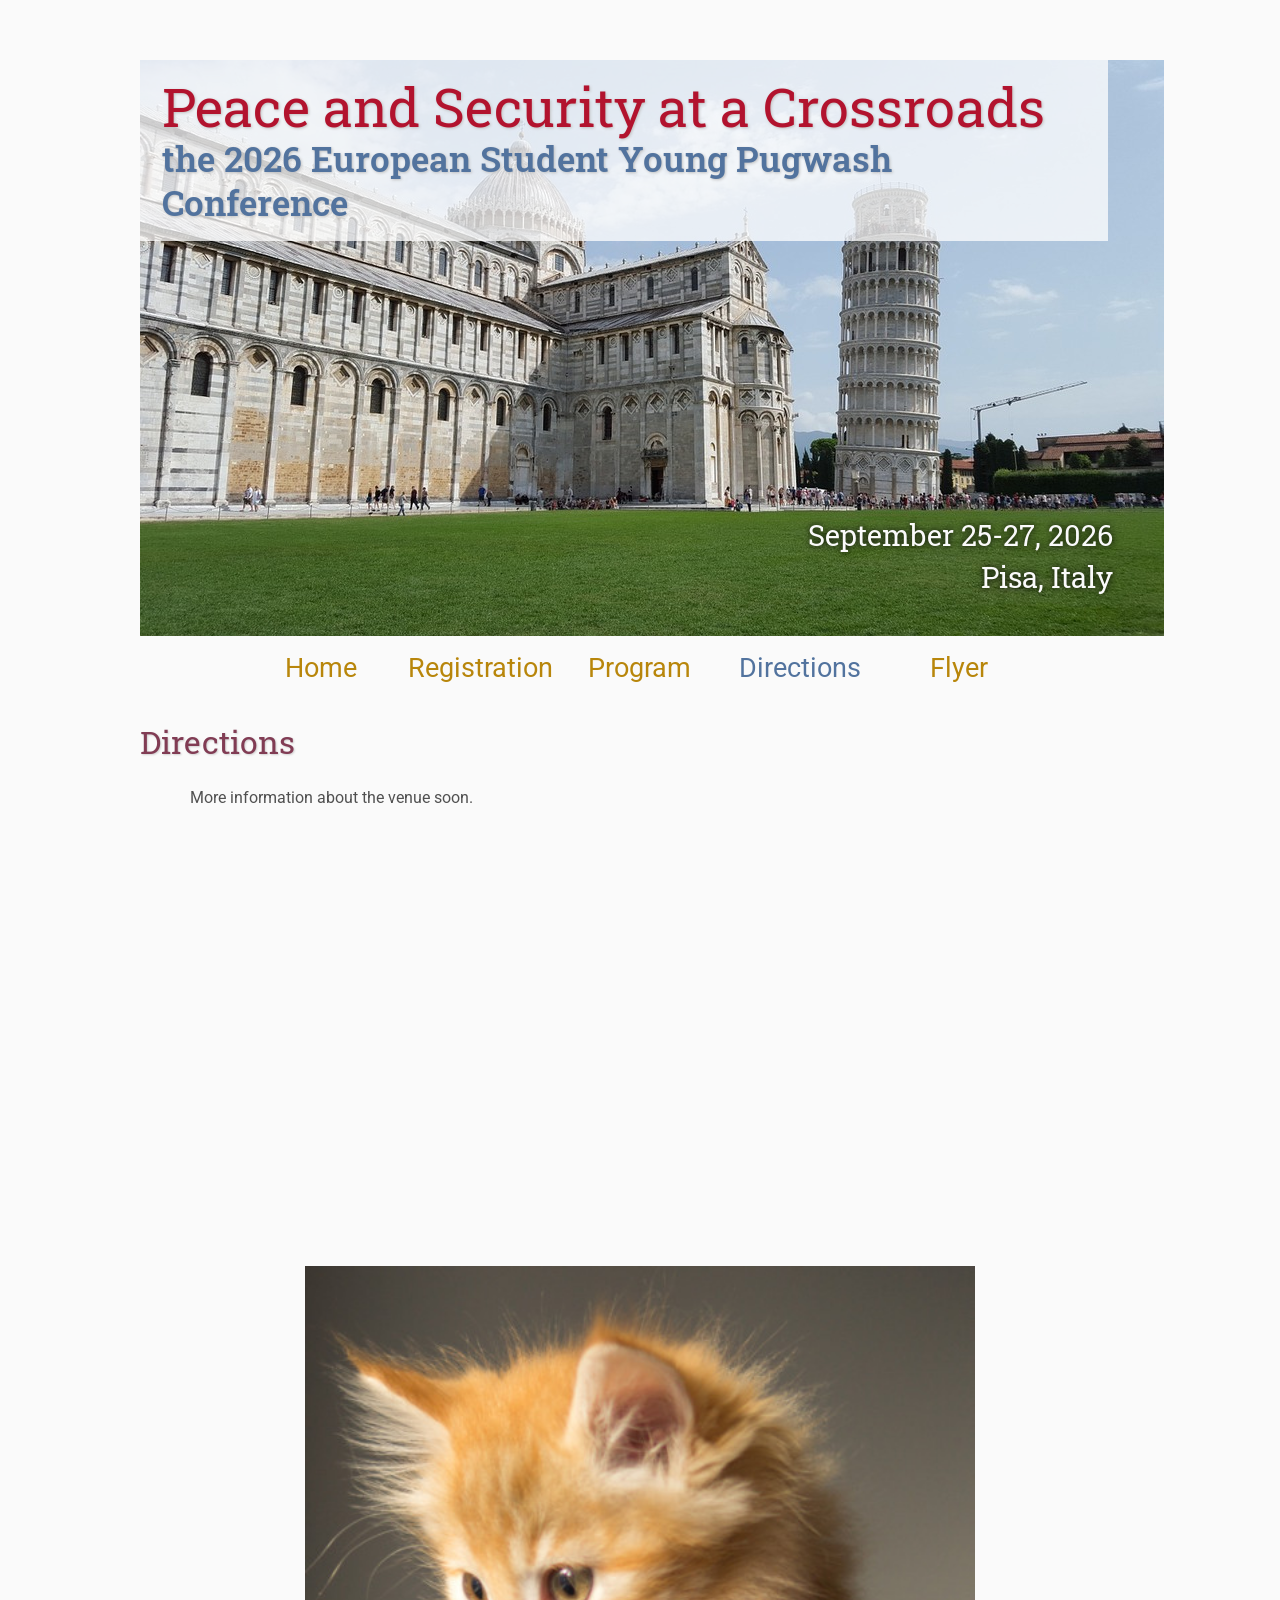
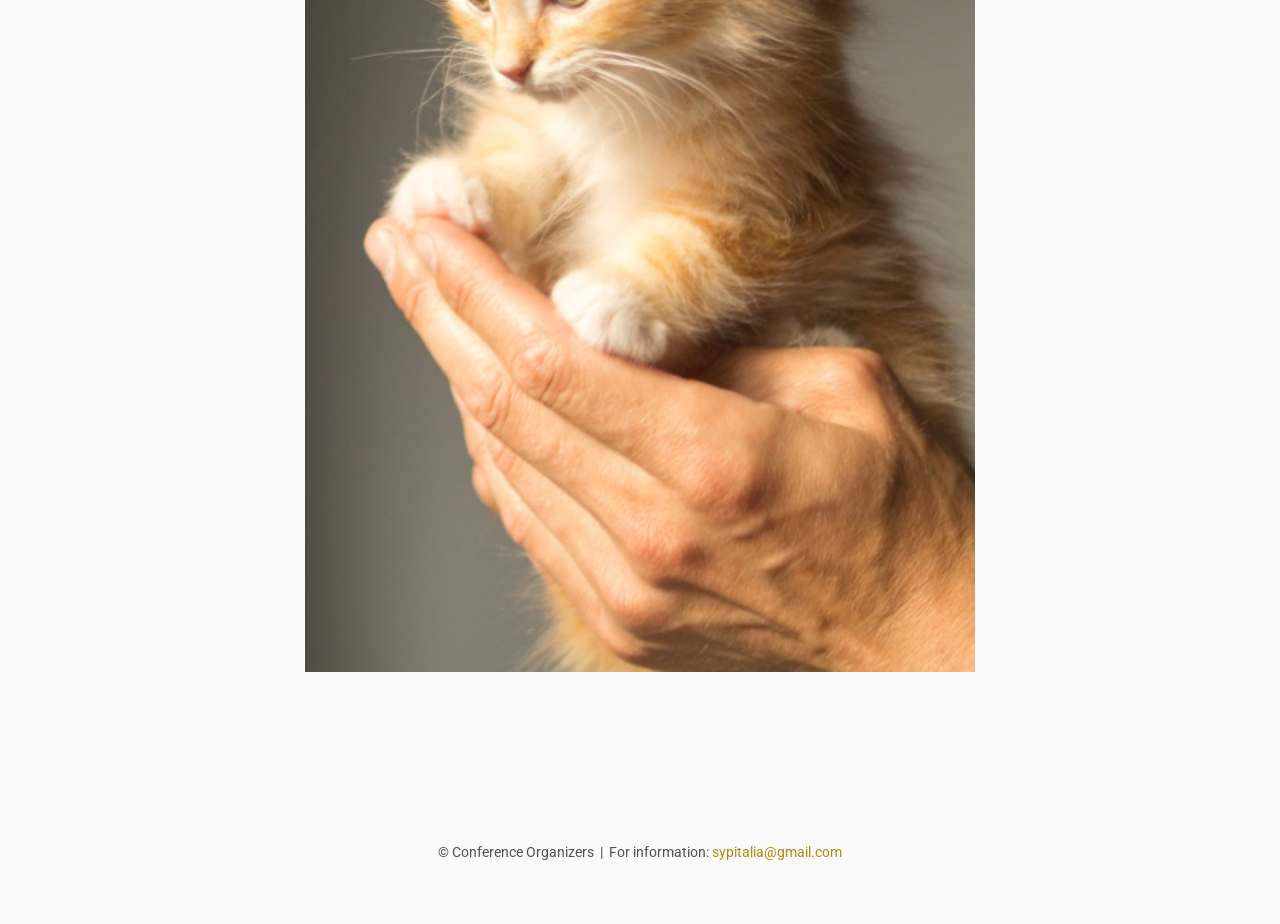
==== directions/index.html @ f26473ec "fixed banner" ====
<!DOCTYPE html>
<html lang='en'>

<head>
    <base href="..">
    <link rel="shortcut icon" type="image/png" href="assets/favicon.png"/>
    <link rel="stylesheet" type="text/css" media="all" href="assets/main.css"/>
    <meta name="description" content="Conference Template">
    <meta name="resource-type" content="document">
    <meta name="distribution" content="global">
    <meta name="KeyWords" content="Conference">
    <title>Directions | Conference Template</title>
</head>

<body>

    <div class="banner">
        <img src="assets/pisapicture.jpg" alt="Conference Template Banner">
        <div class="top-left" style="background: rgba(255, 255, 255, 0.75); display: inline-block; width: fit-content; max-width: calc(100% - 2rem); padding: 1rem 1.4rem; text-align: left;">
            <!-- Aggiunto margin: 0; e un piccolo margin-bottom per separarli senza rompere il box -->
            <div class="title1" style="font-size: 3.4rem; line-height: 1.12; text-align: left;">Peace and Security at a Crossroads</div>
            <!-- Aggiunto margin: 0; -->
            <div class="title2" style="font-size: 2.2rem; line-height: 1.25; font-weight: 600; text-align: left;">the 2026 European Student Young Pugwash Conference</div>
        </div>
        <div class="bottom-right">
            <div style="font-size: 1.8rem; line-height: 1.45; text-align: right;">September 25-27, 2026<br>Pisa, Italy</div>
        </div>
    </div>

    <table class="navigation">
        <tr>
            <td class="navigation">
                <a title="Conference Home Page" href=".">Home</a>
            </td>
            <td class="navigation">
                <a title="Register for the Conference" href="registration">Registration</a>
            </td>
            <td class="navigation">
                <a title="Conference Program" href="program">Program</a> 
            </td>
            <td class="navigation">
                <a class="current" title="Directions to the Conference" href="directions">Directions</a>
            </td>
            <td class="navigation">
                <a title="Conference Flyer" href="flyer">Flyer</a>
            </td>
        </tr>
    </table>


    <h2>Directions</h2>
    <p>
        <!-- Here&rsquo;s where you can put directions to the conference,
        and other information that will help attendees find the location,
        and find the building, and register, and find local places they can stay, etc.
        You can embed a <a href="https://www.google.com/maps">Google Maps</a> iframe
        with directions to the conference like a did below.
        It can also be helpful to include maps of the campus itself,
        or pictures of the building the conference will be held in.
        I&rsquo;ve opted to use a placeholder image of a kitten below. -->
        More information about the venue soon.
    </p>

    <iframe class="directions" src="https://www.google.com/maps/embed?pb=!1m18!1m12!1m3!1d134998.56138929052!2d-121.98776790326531!3d37.869213445646146!2m3!1f0!2f0!3f0!3m2!1i1024!2i768!4f13.1!3m3!1m2!1s0x808ff431db2f96d1%3A0x8b99d90a20aa67de!2sMt+Diablo!5e0!3m2!1sen!2sus!4v1561787340910!5m2!1sen!2sus"></iframe>

    <img class="center" src="assets/kitten4.jpg" alt="This is just a kitten right now" id="kitten">

    <footer>
        &copy; Conference Organizers
        &nbsp;|&nbsp; For information: <a href="mailto:sypitalia@gmail.com">sypitalia@gmail.com</a>
    </footer>

</body>
</html>
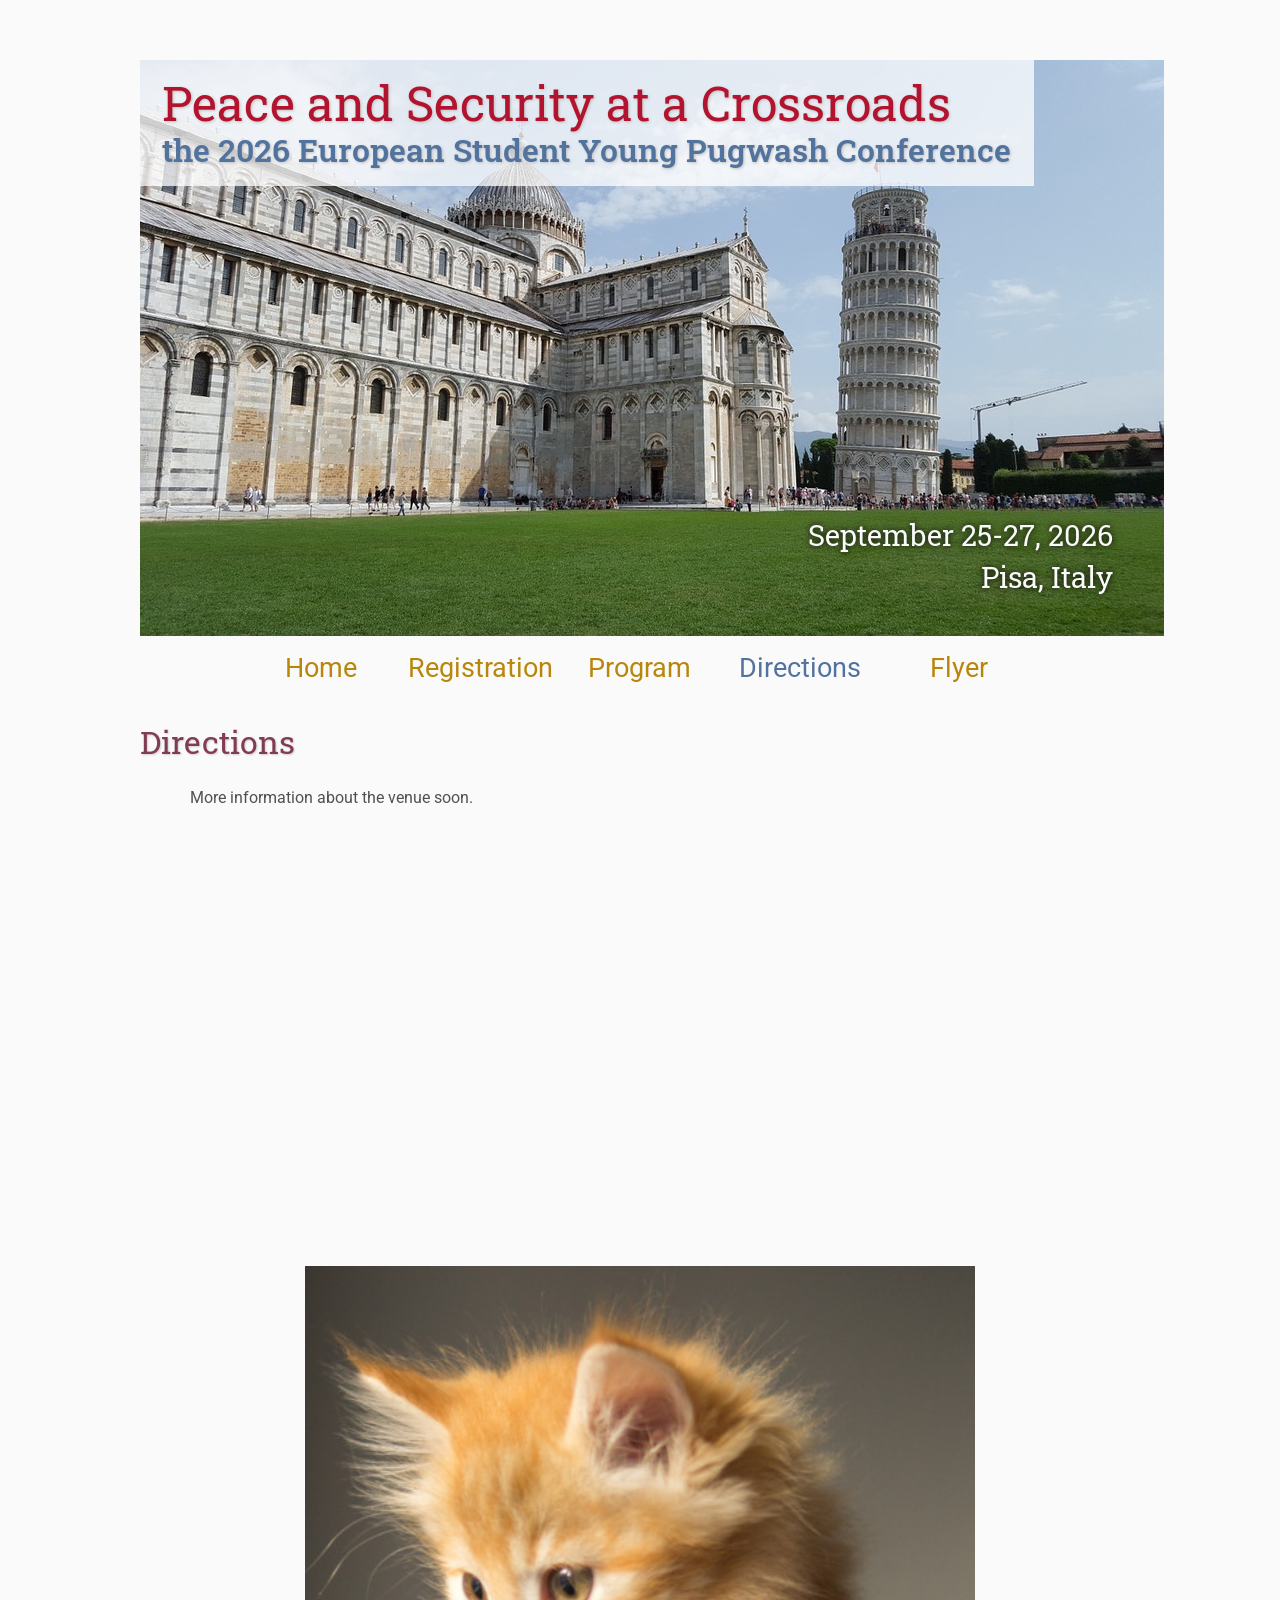
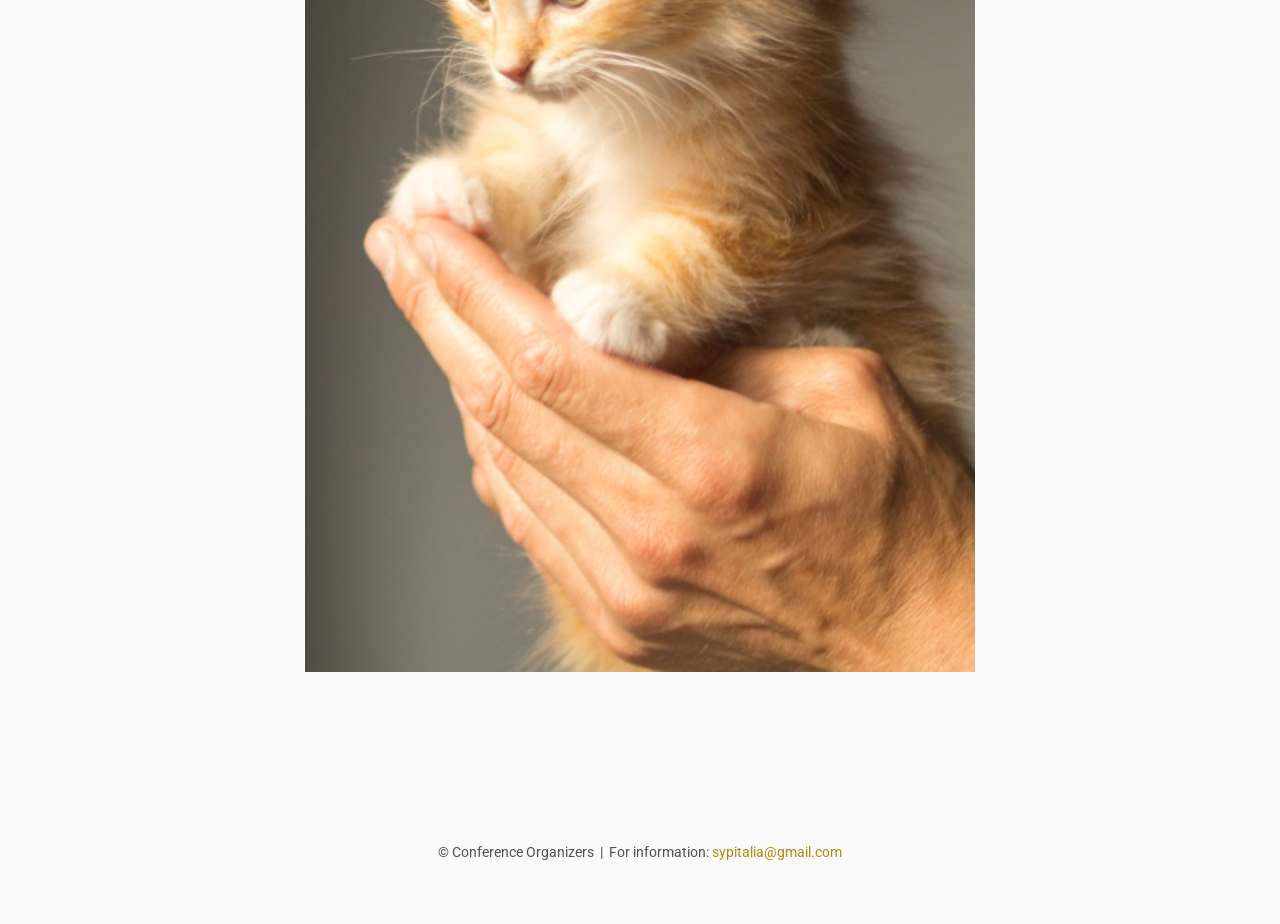
==== commit a5e2f2d8: "fixed banner" ====
--- a/directions/index.html
+++ b/directions/index.html
@@ -18,9 +18,9 @@
         <img src="assets/pisapicture.jpg" alt="Conference Template Banner">
         <div class="top-left" style="background: rgba(255, 255, 255, 0.75); display: inline-block; width: fit-content; max-width: calc(100% - 2rem); padding: 1rem 1.4rem; text-align: left;">
             <!-- Aggiunto margin: 0; e un piccolo margin-bottom per separarli senza rompere il box -->
-            <div class="title1" style="font-size: 3.4rem; line-height: 1.12; text-align: left;">Peace and Security at a Crossroads</div>
+            <div class="title1" style="font-size: 3.0rem; line-height: 1.12; text-align: left;">Peace and Security at a Crossroads</div>
             <!-- Aggiunto margin: 0; -->
-            <div class="title2" style="font-size: 2.2rem; line-height: 1.25; font-weight: 600; text-align: left;">the 2026 European Student Young Pugwash Conference</div>
+            <div class="title2" style="font-size: 2.0rem; line-height: 1.25; font-weight: 600; text-align: left;">the 2026 European Student Young Pugwash Conference</div>
         </div>
         <div class="bottom-right">
             <div style="font-size: 1.8rem; line-height: 1.45; text-align: right;">September 25-27, 2026<br>Pisa, Italy</div>
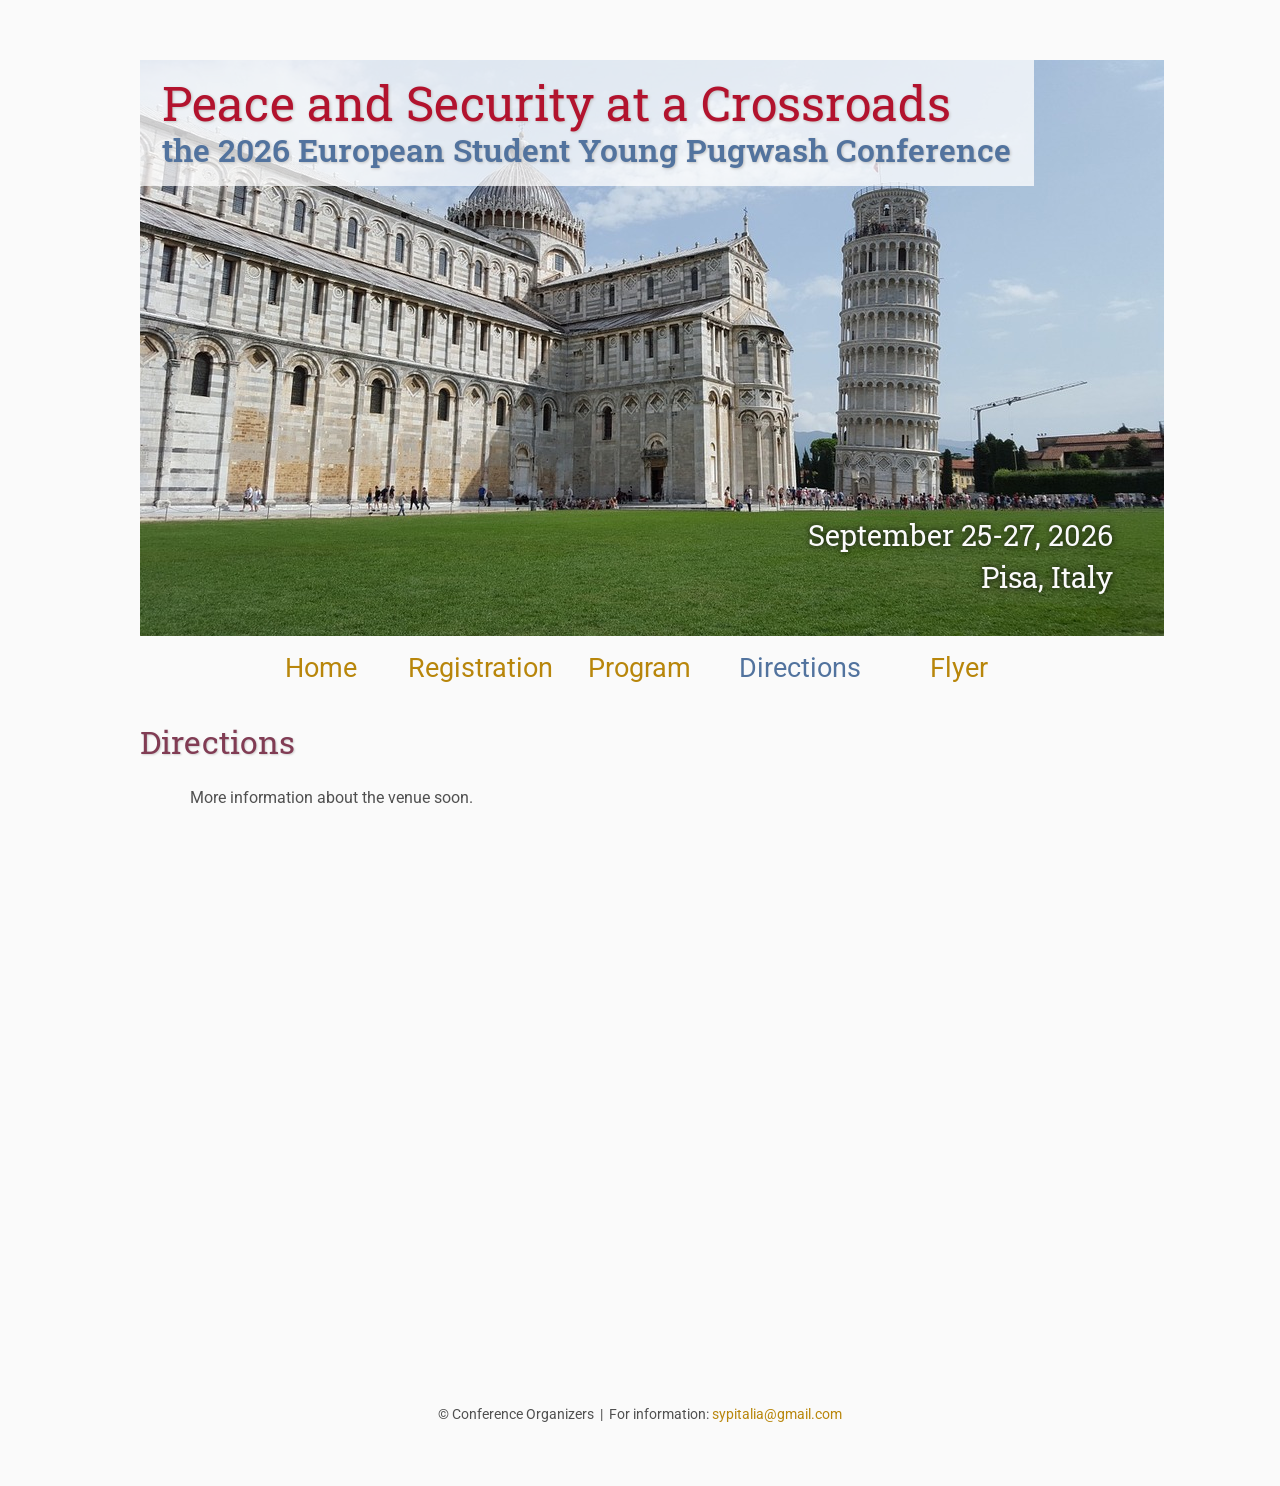
==== commit fb02e725: "modified home and program" ====
--- a/directions/index.html
+++ b/directions/index.html
@@ -3,19 +3,20 @@
 
 <head>
     <base href="..">
-    <link rel="shortcut icon" type="image/png" href="assets/favicon.png"/>
+    <link rel="icon" type="image/x-icon" href="[data-uri]">
+    <link rel="apple-touch-icon" href="[data-uri]">
     <link rel="stylesheet" type="text/css" media="all" href="assets/main.css"/>
-    <meta name="description" content="Conference Template">
+    <meta name="description" content="Peace and Security at a Crossroads">
     <meta name="resource-type" content="document">
     <meta name="distribution" content="global">
     <meta name="KeyWords" content="Conference">
-    <title>Directions | Conference Template</title>
+    <title>Directions</title>
 </head>
 
 <body>
 
     <div class="banner">
-        <img src="assets/pisapicture.jpg" alt="Conference Template Banner">
+        <img src="assets/pisapicture.jpg" alt="Peace and Security at a Crossroads Banner">
         <div class="top-left" style="background: rgba(255, 255, 255, 0.75); display: inline-block; width: fit-content; max-width: calc(100% - 2rem); padding: 1rem 1.4rem; text-align: left;">
             <!-- Aggiunto margin: 0; e un piccolo margin-bottom per separarli senza rompere il box -->
             <div class="title1" style="font-size: 3.0rem; line-height: 1.12; text-align: left;">Peace and Security at a Crossroads</div>
@@ -61,9 +62,16 @@
         More information about the venue soon.
     </p>
 
-    <iframe class="directions" src="https://www.google.com/maps/embed?pb=!1m18!1m12!1m3!1d134998.56138929052!2d-121.98776790326531!3d37.869213445646146!2m3!1f0!2f0!3f0!3m2!1i1024!2i768!4f13.1!3m3!1m2!1s0x808ff431db2f96d1%3A0x8b99d90a20aa67de!2sMt+Diablo!5e0!3m2!1sen!2sus!4v1561787340910!5m2!1sen!2sus"></iframe>
-
-    <img class="center" src="assets/kitten4.jpg" alt="This is just a kitten right now" id="kitten">
+    <!-- <iframe class="directions" src="https://www.google.com/maps/embed?pb=!1m18!1m12!1m3!1d134998.56138929052!2d-121.98776790326531!3d37.869213445646146!2m3!1f0!2f0!3f0!3m2!1i1024!2i768!4f13.1!3m3!1m2!1s0x808ff431db2f96d1%3A0x8b99d90a20aa67de!2sMt+Diablo!5e0!3m2!1sen!2sus!4v1561787340910!5m2!1sen!2sus"></iframe> -->
+    <iframe 
+        class="directions" 
+        src="https://maps.google.com/maps?q=Pisa,Italy&t=&z=13&ie=UTF8&iwloc=&output=embed" 
+        width="100%" 
+        height="450" 
+        style="border:0;" 
+        allowfullscreen>
+    </iframe>
+    <!-- <img class="center" src="assets/kitten4.jpg" alt="This is just a kitten right now" id="kitten"> -->
 
     <footer>
         &copy; Conference Organizers
